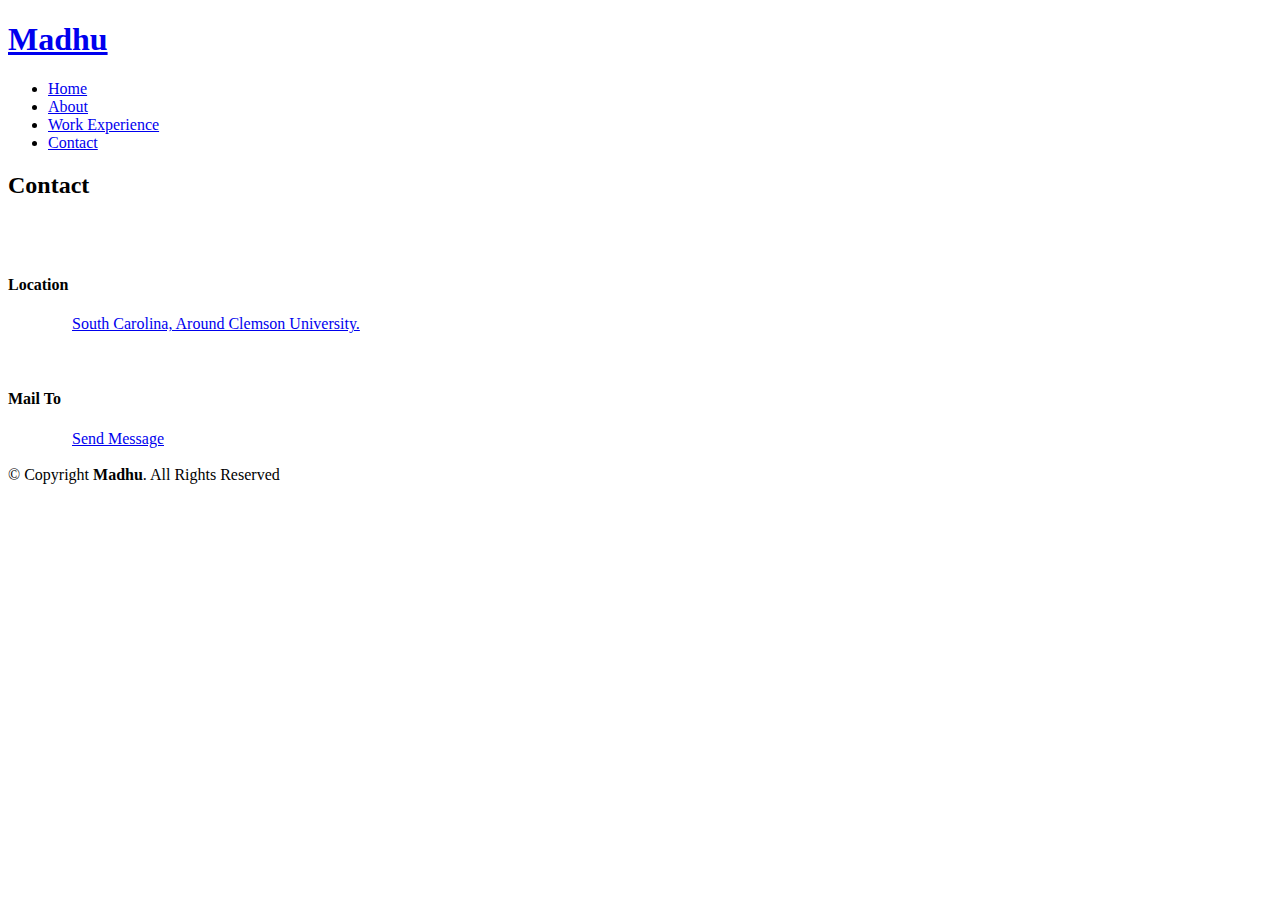
==== contact.html @ 9e4eb2b3 "Add files via upload" ====
<!DOCTYPE html>
<html lang="en">

<head>
  <meta charset="utf-8">
  <meta content="width=device-width, initial-scale=1.0" name="viewport">

  <title>Contact</title>
  <meta content="" name="description">
  <meta content="" name="keywords">

  <!-- Favicons -->
  <link href="assets/img/favicon.png" rel="icon">
  <link href="assets/img/apple-touch-icon.png" rel="apple-touch-icon">

  <!-- Google Fonts -->
  <link href="https://fonts.googleapis.com/css?family=Open+Sans:300,300i,400,400i,600,600i,700,700i|Raleway:300,300i,400,400i,500,500i,600,600i,700,700i|Poppins:300,300i,400,400i,500,500i,600,600i,700,700i" rel="stylesheet">

  <!-- Vendor CSS Files -->
  <link href="assets/vendor/aos/aos.css" rel="stylesheet">
  <link href="assets/vendor/bootstrap/css/bootstrap.min.css" rel="stylesheet">
  <link href="assets/vendor/bootstrap-icons/bootstrap-icons.css" rel="stylesheet">
  <link href="assets/vendor/boxicons/css/boxicons.min.css" rel="stylesheet">
  <link href="assets/vendor/glightbox/css/glightbox.min.css" rel="stylesheet">
  <link href="assets/vendor/swiper/swiper-bundle.min.css" rel="stylesheet">

  <!-- Template Main CSS File -->
  <link href="assets/css/style.css" rel="stylesheet">

  <!-- =======================================================
  * Template Name: Kelly - v4.9.0
  * Template URL: https://bootstrapmade.com/kelly-free-bootstrap-cv-resume-html-template/
  * Author: BootstrapMade.com
  * License: https://bootstrapmade.com/license/
  ======================================================== -->
</head>

<body>

  <!-- ======= Header ======= -->
  <header id="header" class="fixed-top">
    <div class="container-fluid d-flex justify-content-between align-items-center">

      <h1 class="logo me-auto me-lg-0"><a href="index.html">Madhu</a></h1>
      <!-- Uncomment below if you prefer to use an image logo -->
      <!-- <a href="index.html" class="logo"><img src="assets/img/logo.png" alt="" class="img-fluid"></a>-->

      <nav id="navbar" class="navbar order-last order-lg-0">
        <ul>
          <li><a href="index.html">Home</a></li>
          <li><a href="about.html">About</a></li>
          <li><a href="portfolio.html">Work Experience</a></li>
          <li><a class="active" href="contact.html">Contact</a></li>
        </ul>
        <i class="bi bi-list mobile-nav-toggle"></i>
      </nav><!-- .navbar -->

      <div class="header-social-links">
        <a href="https://github.com/madhuvanth-code" class="twitter"><i class="bi bi-github"></i></a>
        <a href="https://www.linkedin.com/in/madhuvanth-medem-781667205/" class="linkedin"><i class="bi bi-linkedin"></i></i></a>
      </div>

    </div>

  </header><!-- End Header -->

  <main id="main">

    <!-- ======= Contact Section ======= -->
    <section id="contact" class="contact">
      <div class="container" data-aos="fade-up">
        <div class="section-title">
          <h2>Contact</h2>
        </div>
        
        <div class="express1">     
              <div class="address">
                <i class="bi bi-geo-alt"></i>
                <h4>Location</h4>
                <a href="#"  class="btn-aboutpro">South Carolina, Around Clemson University.</a>
              </div>

              <div class="email">
                <i class="bi bi-envelope"></i>
                <h4>Mail To</h4>
                <a href="mailto: madhuvanthmedem@gmail.com"  class="btn-aboutpro">Send Message</a>
              </div>
          </div>
         
        </div>
           
      </div>
    </section><!-- End Contact Section -->

  </main><!-- End #main -->

  <!-- ======= Footer ======= -->
  <footer id="footer">
    <div class="container">
      <div class="copyright">
        &copy; Copyright <strong><span>Madhu</span></strong>. All Rights Reserved
      </div>
      
    </div>
  </footer><!-- End  Footer -->

  <div id="preloader"></div>
  <a href="#" class="back-to-top d-flex align-items-center justify-content-center"><i class="bi bi-arrow-up-short"></i></a>

  <!-- Vendor JS Files -->
  <script src="assets/vendor/purecounter/purecounter_vanilla.js"></script>
  <script src="assets/vendor/aos/aos.js"></script>
  <script src="assets/vendor/bootstrap/js/bootstrap.bundle.min.js"></script>
  <script src="assets/vendor/glightbox/js/glightbox.min.js"></script>
  <script src="assets/vendor/isotope-layout/isotope.pkgd.min.js"></script>
  <script src="assets/vendor/swiper/swiper-bundle.min.js"></script>
  <script src="assets/vendor/waypoints/noframework.waypoints.js"></script>
  <script src="assets/vendor/php-email-form/validate.js"></script>

  <!-- Template Main JS File -->
  <script src="assets/js/main.js"></script>

</body>

</html>
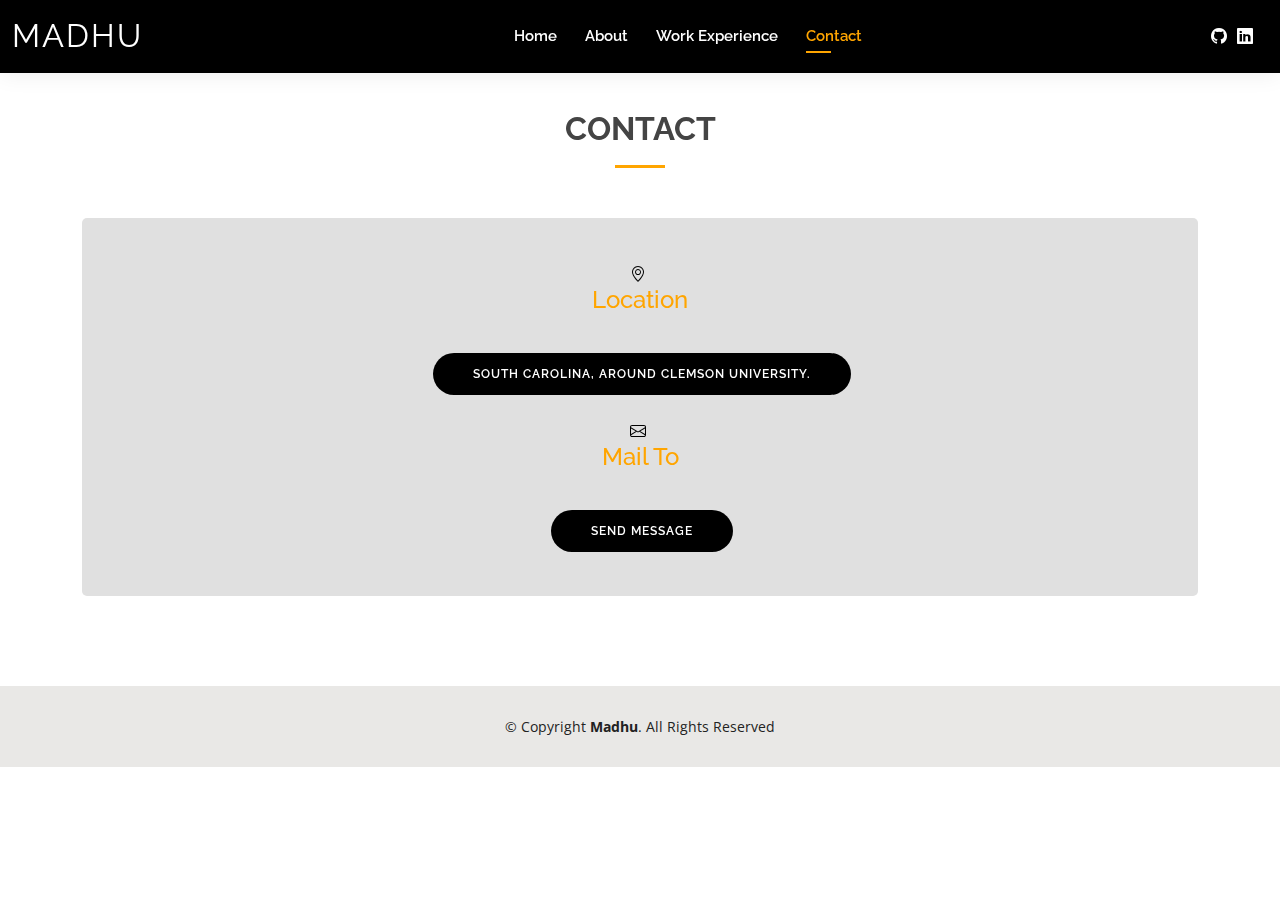
==== commit 0048c3de: "Add files via upload" ====
--- a/contact.html
+++ b/contact.html
@@ -27,12 +27,6 @@
   <!-- Template Main CSS File -->
   <link href="assets/css/style.css" rel="stylesheet">
 
-  <!-- =======================================================
-  * Template Name: Kelly - v4.9.0
-  * Template URL: https://bootstrapmade.com/kelly-free-bootstrap-cv-resume-html-template/
-  * Author: BootstrapMade.com
-  * License: https://bootstrapmade.com/license/
-  ======================================================== -->
 </head>
 
 <body>
